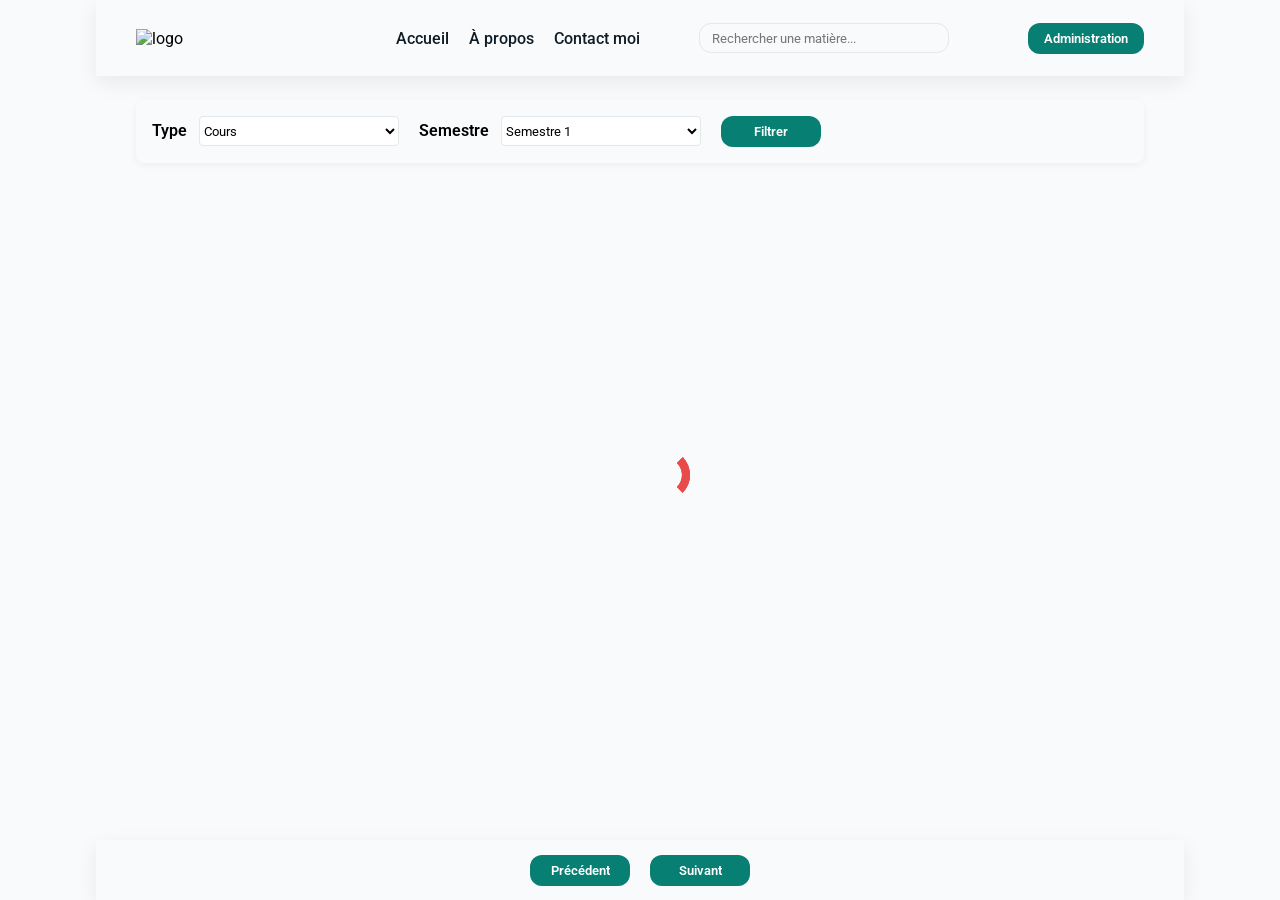
==== Frontend/index.html @ 1f023e2d "first upload" ====
<!DOCTYPE html>
<html lang="fr">
<head>
    <meta charset="UTF-8">
    <meta name="viewport" content="width=device-width, initial-scale=1.0">
    <meta name="language" content="French">
    <title>ETUDIANT-IA | Accueil</title>
    <meta name="description" content="Plateforme indépendante pour les étudiants IA. Téléchargez gratuitement les cours, TD et examens de la spécialité Informatique et Intelligence Artificielle.">

    <meta name="keywords" content="Informatique, Intelligence Artificielle, IA, Cours, TD, Examens, Faculté des Sciences, Maroc, étudiant, ressources pédagogiques">
    <meta name="author" content="AYMANE SABIL ALLAH">
    <!-- google search console -->
     <meta name="google-site-verification" content="8WScENTaE7BZd1cNAtHnBNoJEb5XQxUPH2iRN50Jhys" />

    <!-- Open Graph / Facebook / WhatsApp -->
    <meta property="og:type" content="website">
    <meta property="og:url" content="https://etudiant-ia.pages.dev/">
    <meta property="og:title" content="ETUDIANT-IA | Ressources pour Informatique & IA">
    <meta property="og:description" content="Accédez aux cours, TD et examens classés par matière, semestre et année académique pour les étudiants de l'UIT.">
    <meta property="og:image" content="https://etudiant-ia.pages.dev/assets/images/cover.jpg">
    <meta property="og:site_name" content="ETUDIANT-IA">

    <!-- Twitter -->
    <meta name="twitter:card" content="summary_large_image">
    <meta name="twitter:url" content="https://etudiant-ia.pages.dev/">
    <meta name="twitter:title" content="ETUDIANT-IA | Ressources pour Informatique & IA">
    <meta name="twitter:description" content="Accédez aux cours, TD et examens pour les étudiants de l'UIT Kénitra.">
    <meta name="twitter:image" content="https://etudiant-ia.pages.dev/assets/images/cover.jpg">
    <script type="application/ld+json">
                    {
                    "@context": "https://schema.org",
                    "@type": "WebSite",
                    "name": "ETUDIANT-IA",
                    "url": "https://etudiant-ia.pages.dev/",
                    "description": "Plateforme indépendante de ressources éducatives (Cours, TD, Examens) pour les étudiants en Informatique et Intelligence Artificielle",
                    "inLanguage": "fr",
                    "publisher": {
                        "@type": "Organization",
                        "name": "ETUDIANT-IA (Plateforme Étudiante)"
                    },
                    "potentialAction": {
                        "@type": "SearchAction",
                        "target": "https://etudiant-ia.pages.dev/?search={search_term_string}",
                        "query-input": "required name=search_term_string"
                    }
                    }
    </script>

        <!-- css file -->
    <link rel="stylesheet" href="css/style.css">
    <link rel="stylesheet" href="css/components/header.css">
    <link rel="stylesheet" href="css/variables.css">
    <link rel="stylesheet" href="css/global.css">
    <link rel="stylesheet" href="css/loader.css">
    <!-- Google Fonts -->
    <link rel="preconnect" href="https://fonts.googleapis.com">
    <link rel="preconnect" href="https://fonts.gstatic.com" crossorigin>
    <link href="https://fonts.googleapis.com/css2?family=Roboto:ital,wght@0,100..900;1,100..900&display=swap" rel="stylesheet">
    <!-- favicon -->
    <link rel="shortcut icon" href="/assets/images/logo_favicon_sans_bg.ico" type="image/x-icon">
</head>
<body>
    
   <div class="container">
    <div class="loader" id="loader"></div> 
        <!-- header -->
        <header >
           <section class="header-btns">
                 <!-- Menu button -->
                <button type="button" id="menu-btn" aria-label="Menu button">
                    <svg xmlns="http://www.w3.org/2000/svg" height="24px" viewBox="0 -960 960 960" width="24px" fill="black"><path d="M120-240v-80h720v80H120Zm0-200v-80h720v80H120Zm0-200v-80h720v80H120Z"/></svg>
                </button>

                <!-- button show input in mobile -->
                <button type="button" id="search-btn" aria-label="Rechercher" >
                        <svg xmlns="http://www.w3.org/2000/svg" height="24px" viewBox="0 -960 960 960" width="24px" fill="black"><path d="M784-120 532-372q-30 24-69 38t-83 14q-109 0-184.5-75.5T120-580q0-109 75.5-184.5T380-840q109 0 184.5 75.5T640-580q0 44-14 83t-38 69l252 252-56 56ZM380-400q75 0 127.5-52.5T560-580q0-75-52.5-127.5T380-760q-75 0-127.5 52.5T200-580q0 75 52.5 127.5T380-400Z"/></svg>
                </button>  
           </section>

            <section class="logo-nav hidden">
                <div class="logo">
                    <img src="/assets/images/logo_sans_bg.webp" alt="logo" fetchpriority="high" width="200" height="76">
                </div>

                <nav>
                    <ul>
                        <li><a href="/index.html">Accueil</a></li> 
                        <li><a href="/pages/a_propos.html">À propos</a></li>
                        <li><a href="mailto:aymanesabilallah01@gmail.com">Contact moi</a></li>
                    </ul>
                </nav>
            </section>

            <!-- search -->
             <section class="search hidden">
                <form id="search-form">
                    <input type="search" id="search-input" name="subject_name" placeholder="Rechercher une matière..." aria-label="Rechercher une matière"> 
                </form>
            </section>

            <!-- administration -->
             <section class="administration">
                <button id="admin-btn"> <a href="/pages/auth/login.html"> Administration </a> </button>
            </section>

            
        </header>

         <!-- main content -->
        <main>
            <!-- filters -->
            <section class = "filters">
                <form id="filter-form">
                    <!-- type -->
                    <div class="filter-item">
                    
                            <label for="type ">Type </label>
                            <select name="type" id="type-select" aria-label="Tous les types">
                                <option value="COURS">Cours</option>
                                <option value="EXAM">Examens</option>
                                <option value="TD">Travaux Dirigés</option>
                            </select>
                        
                    </div>

                    <!-- Semestres -->
                    <div class="filter-item">
                        
                            <label for="semester ">Semestre </label>
                            <select name="semester" id="semester-select" aria-label="Tous les semestres">
                                <option value="1">Semestre 1</option>
                                <option value="2">Semestre 2</option>
                                <option value="3">Semestre 3</option>
                                <option value="4">Semestre 4</option>
                                <option value="5">Semestre 5</option>
                                <option value="6">Semestre 6</option>
                            </select>
                    </div>

                    <button type="submit" id="filter-btn" class="filter-btn">Filtrer</button>
                </form>
            </section>

            <!-- Cards -->
            <section class="cards">
                
            </section>
        </main>

        <!-- footer -->
        <footer>
           <section class="buttons">
                <button type="button" id="prev-btn" class="prev-btn">Précédent</button>
                <button type="button" id="next-btn" class="next-btn">Suivant</button>
           </section>
        </footer>
   </div>

   <script type="module" src="/js/app.js" defer></script>
</body>
</html>
---- Frontend/css/style.css ----
.container{
    display: grid;
    grid-template-rows:var(--header-height) 1fr var(--footer-height);
    position: relative;
    /* media queries */
    @media (max-width: 1000px) {
        grid-template-rows: auto 1fr var(--footer-height);

    }
    @media (min-width: 1200px) {
        width: 85%;
        margin: 0 auto;
    }

}

/* header */
/* Administration */
header .administration{
    @media(max-width: 1000px) {
        display: none;
    }
}
header .administration button{
    background-color: var(--color-primary);
    font-weight: var(--weight-semibold);
    padding: var(--space-2) var(--space-4);
    border-radius: var(--radius-md);
    cursor: pointer;
}

header .administration button:hover{
    background-color: var(--color-accent);
}

header .administration button a{
    color: var(--color-white);
}

/* main */
main{
    margin-top: var(--space-6);
    margin-bottom: var(--space-6);
    padding: 0 var(--container-padding);
}
/* filters */
main .filters form{
    box-shadow: var(--shadow-sm);
    display: flex;
    flex-wrap: wrap;
    gap: var(--space-5);
    padding: var(--space-4);
    border-radius: var(--radius-sm);
}

main .filters form .filter-item label{
    font-weight: var(--weight-semibold);
}

main .filters form .filter-item select{
    margin-left: var(--space-2);
    width : var(--select-width);
    height: var(--input-height);
    border: var(--border);
    border-radius:4px;
    background-color: var(--color-white);
}

main .filters form .filter-btn{
    background-color: var(--color-primary);
    color: var(--color-white);
    font-weight: var(--weight-semibold);
    padding: var(--space-2) var(--space-4);
    border-radius: var(--radius-md);
    width: 100px;
}
main .filters form .filter-btn:hover{
    background-color: var(--color-accent);
    color: var(--color-white);

}
main .filters form .filter-item select:focus{
    border: var(--border-active);
}
/* cards */
main .cards{
    margin-top: var(--space-6);
    display: flex;
    flex-wrap: wrap;
    
    gap: var(--space-6);
}
main .cards .card-header h3{
    white-space: nowrap;
    overflow: hidden;
    text-overflow: ellipsis;
}
main .cards .card{
    display: flex;
    flex-direction: column;
    flex-grow: 1;
    gap: var(--space-5);
    width: 300px;
    padding: var(--card-padding);
    border-radius: var(--card-radius);
    box-shadow: var(--shadow-md);
    cursor: pointer;
}

main .cards .card:hover{
    transform: scale(1.05);
}

main .cards .card .card-content{
    display: flex;
    flex-wrap: wrap;
    align-items: center;
    gap: var(--space-4);
    
}
main .cards .card .card-content p,.download-btn{
    border : var(--border);
    padding: var(--space-1) var(--space-3);
    border-radius: var(--radius-sm);
    background-color: var(--color-bg);
}
main .cards .card a{  
    text-align: center;
    background-color: var(--color-primary);
    font-weight: var(--weight-semibold);
    padding: var(--space-2) var(--space-4);
    border-radius: var(--radius-md);
}
main .cards .card a:hover,main .cards .card .card-content p:hover{
    background-color: var(--color-accent);
    color: var(--color-white);
}
.download-btn {
    background-color:transparent;
    color: var(--color-white);
    outline: none;
    border: none;
    
}

/* footers */

footer{
    box-shadow: var(--shadow-md);
    display: flex;
    align-items: center;
    justify-content: center;
    
}
footer .buttons{
    display: flex;
    justify-content: center;
    align-items: center;
    gap: var(--space-5);
    flex-wrap: wrap;

}
footer .buttons button{
    background-color: var(--color-primary);
    color: var(--color-white);
    font-weight: var(--weight-semibold);
    padding: var(--space-2) var(--space-4);
    border-radius: var(--radius-md);
    width: 100px;
    
    
}

footer .buttons button:hover{
    background-color: var(--color-accent);
    color: var(--color-white);

}
---- Frontend/css/components/header.css ----
/* header  */
header{
    display: flex;
    align-items: center;
    justify-content: space-between;
    box-shadow: var(--shadow-md);
    padding: 0 var(--container-padding);
      @media(max-width: 1000px) {
        flex-direction: column;
        justify-content: center;
        align-items: flex-start;
        gap: var(--space-4);
        padding: var(--space-4) var(--container-padding);
      }    
    
}
/* header buttons */
header .header-btns{
    display: none;
    @media(max-width: 1000px) {
        display: flex;
        align-items: center;
        gap: var(--space-5);
        width: 100%;

    }
    
}



header .logo-nav{
    display: flex;
    align-items: center;
    justify-content: space-between;
    width: 50%;
}

header .logo-nav.hidden{
    @media(max-width: 1000px) {
        display: none;
    }
}


/* logo */
header .logo-nav .logo {
    @media(max-width: 1000px) {
        display: none;
    }
}
header .logo-nav .logo img{
    object-fit: cover;
}

/* nav */
header .logo-nav nav ul{
    display: flex;
    align-items: center;
    gap: var(--space-5);

    @media(max-width: 1000px) {
       flex-direction: column;
    }
}

header .logo-nav nav ul li a{
    font-weight:var(--weight-medium);
}

header .logo-nav nav ul li a:hover{
    color: var(--color-primary);
    border-bottom: 2px solid var(--color-primary);
    padding-bottom: var(--space-1);
}

/* search */

header .search{
    margin-right: var(--space-5);
}

header .search.hidden{
     @media(max-width: 1000px) {
        display: none;

    }
    
}

header .search form input{
    height: var(--input-height);
    border: var(--border);
    border-radius: var(--radius-md);
    padding: 0 var(--space-3);
    width: var(--input-width);
}

header .search form input:focus{
    border: var(--border-active);
}
---- Frontend/css/variables.css ----
:root {
  /* =========================
     COLORS
     ========================= */

  --color-primary: #087f73;
  --color-primary-hover: #066b61;
  --color-primary-light: #e5f4f1;

  --color-accent: #5b4bd8;
  --color-accent-light: #eeeaff;

  --color-accent-2: #e94b4b;
  --color-pdf-light: #ffeded;

  --color-bg: #f8fafb;
  --color-white: #ffffff;

  --color-text: #101c25;
  --color-text-secondary: #52616a;
  --color-text-muted: #7b878e;

  --color-border: #e3e8eb;


  /* =========================
     TYPOGRAPHY
     ========================= */

  --font-family:"Roboto", sans-serif;

  --font-xs: 0.75rem;      /* 12px */
  --font-sm: 0.875rem;     /* 14px */
  --font-base: 1rem;       /* 16px */
  --font-lg: 1.125rem;     /* 18px */
  --font-xl: 1.25rem;      /* 20px */
  --font-2xl: 1.5rem;      /* 24px */
  --font-3xl: 2rem;        /* 32px */
  --font-4xl: 2.75rem;     /* 44px */

  --weight-regular: 400;
  --weight-medium: 500;
  --weight-semibold: 600;
  --weight-bold: 700;
  --weight-extrabold: 800;

  --line-height-tight: 1.2;
  --line-height-normal: 1.5;


  /* =========================
     SPACING
     ========================= */

  --space-1: 0.25rem;   /* 4px */
  --space-2: 0.5rem;    /* 8px */
  --space-3: 0.75rem;   /* 12px */
  --space-4: 1rem;      /* 16px */
  --space-5: 1.25rem;   /* 20px */
  --space-6: 1.5rem;    /* 24px */
  --space-8: 2rem;      /* 32px */
  --space-10: 2.5rem;   /* 40px */
  --space-12: 3rem;     /* 48px */
  --space-16: 4rem;     /* 64px */


  /* =========================
     LAYOUT
     ========================= */

  --container-width: 1400px;
  --container-padding: 2.5rem;

  --header-height: 76px;

  --grid-columns: 4;
  --grid-gap: var(--space-5);


  /* =========================
     RADIUS
     ========================= */

  --radius-sm: 8px;
  --radius-md: 12px;
  --radius-lg: 16px;
  --radius-full: 999px;


  /* =========================
     BORDER & SHADOW
     ========================= */

  --border: 1px solid var(--color-border);
  --border-active: 2px solid var(--color-accent);


  --shadow-sm:
    0 2px 8px rgba(16, 28, 37, 0.05);

  --shadow-md:
    0 6px 20px rgba(16, 28, 37, 0.07);


  /* =========================
     COMPONENTS
     ========================= */

  /* Cards */

  --card-padding: var(--space-5);
  --card-radius: var(--radius-lg);
  --card-shadow: var(--shadow-sm);


  /* Buttons */

  --button-height: 40px;
  --button-radius: var(--radius-md);
  --button-padding: 0 var(--space-5);


  /* Inputs */

  --input-height: 30px;
  --input-width: 250px;
  --input-radius: var(--radius-md);
  --input-padding: 0 var(--space-4);

  --input-height-2: 40px;
  --input-width-2: 100%;
  --input-radius-2: var(--radius-md);
  --input-padding-2: var(--space-4);

  --select-width :200px;


  /* PDF */

  --pdf-icon-size: 42px;
  --pdf-color: var(--color-pdf);
  --pdf-bg: var(--color-pdf-light);


  /* =========================
     TRANSITIONS
     ========================= */

  --transition:
    180ms ease;

   --footer-height: 60px;
}
---- Frontend/css/global.css ----
*{
    box-sizing: border-box;
    margin: 0;
    padding: 0;
    font-family: var(--font-family);
}
body{
    background-color: var(--color-bg);

}
.container{
     min-height: 100vh;
     @media (min-width: 1200px) {
        width: 85%;
        margin: 0 auto;
    }
}
a{
    text-decoration: none;
    color : var(--color-text);
}

ul{
    list-style: none;
}

button{
    border: none;
    background: none;
    cursor: pointer;
}

input,select,textarea{
    outline: none;
    border: none;
    background: none;
    
}

#error-message{
    color: var(--color-error);
    font-size: var(--font-size-sm);
    font-weight: var(--weight-semibold);
    margin-top: var(--space-1);
   
}
---- Frontend/css/loader.css ----
.loader {
  position: absolute;
    top: 50%;
    left: 50%;
  width: 50px;
  aspect-ratio: 1;
  border-radius: 50%;
  border: 8px solid #0000;
  border-right-color: #e94b4b;
  animation: l24 1s infinite linear;
}
.loader:before,
.loader:after {
  content: "";
  position: absolute;
  inset: -8px;
  border-radius: 50%;
  border: inherit;
  animation: inherit;
  animation-duration: 2s;
}
.loader:after {
  animation-duration: 4s;
}
@keyframes l24 {
  100% {transform: rotate(1turn)}
}
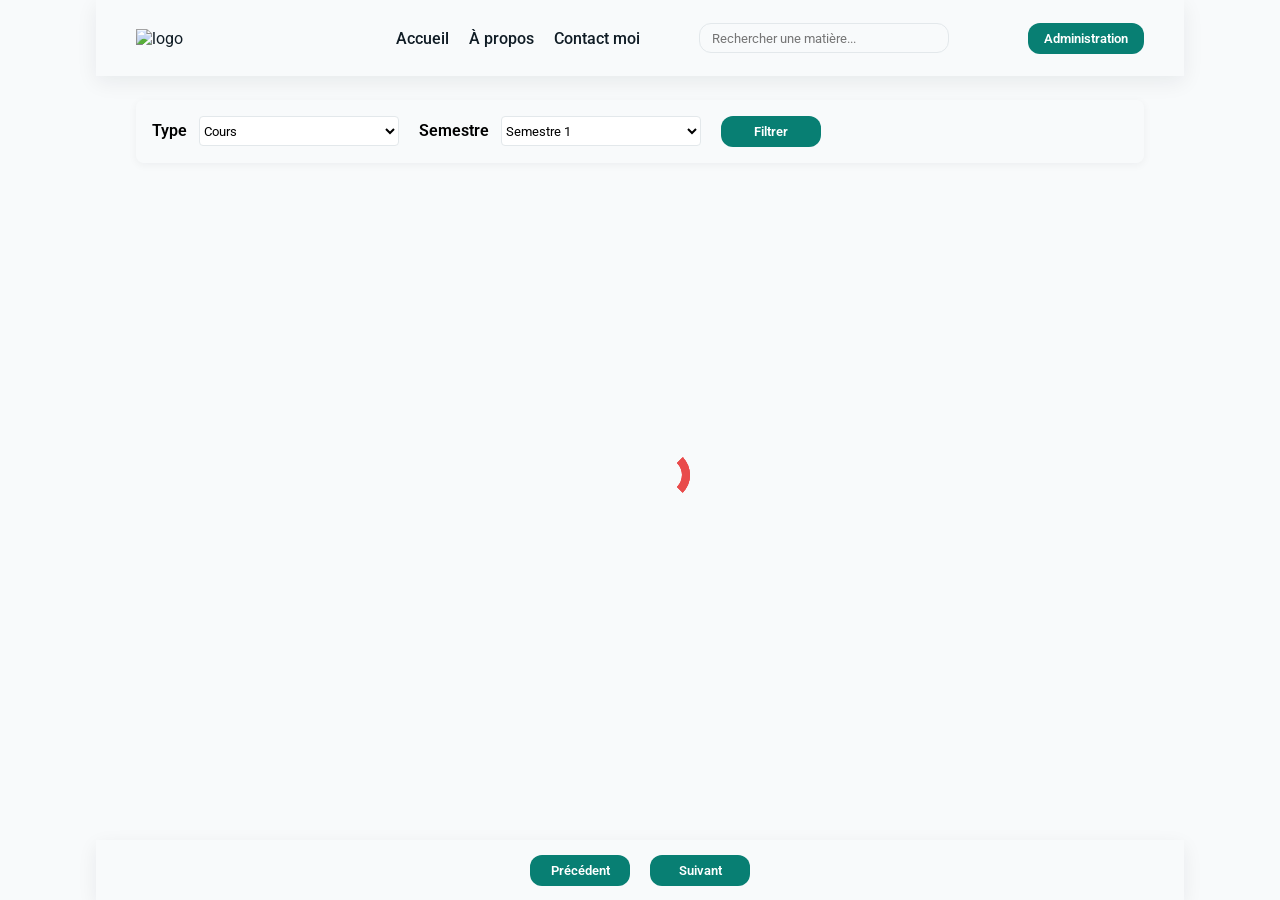
==== commit fdfba0ce: "update subdomaine backend" ====
--- a/Frontend/index.html
+++ b/Frontend/index.html
@@ -78,9 +78,11 @@
            </section>
 
             <section class="logo-nav hidden">
-                <div class="logo">
-                    <img src="/assets/images/logo_sans_bg.webp" alt="logo" fetchpriority="high" width="200" height="76">
-                </div>
+                <a href="/index.html">
+                    <div class="logo">
+                        <img src="/assets/images/logo_sans_bg.webp" alt="logo" fetchpriority="high" width="200" height="76">
+                    </div>
+                </a>
 
                 <nav>
                     <ul>
--- a/Frontend/css/components/header.css
+++ b/Frontend/css/components/header.css
@@ -44,13 +44,13 @@
 
 
 /* logo */
-header .logo-nav .logo {
+header .logo-nav a .logo {
     @media(max-width: 1000px) {
         display: none;
     }
 }
 header .logo-nav .logo img{
-    object-fit: cover;
+    object-fit:  cover;
 }
 
 /* nav */
